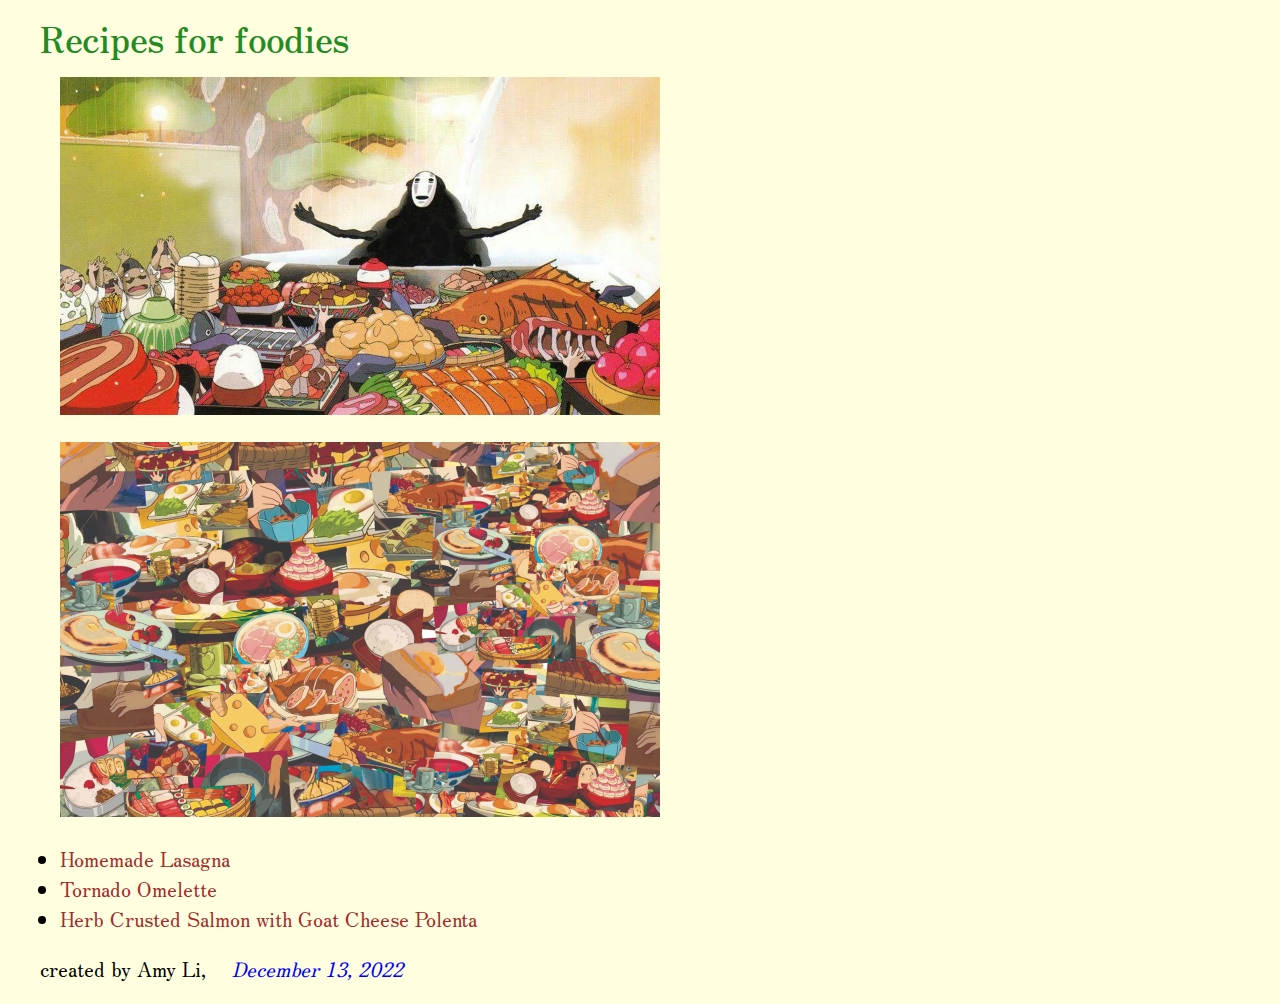
==== index.html @ f73f2d2c "add google font link in <head> before stylesheet link" ====
<!DOCTYPE html>
<html lang="en">
<head>
    <meta charset="UTF-8">
    <meta http-equiv="X-UA-Compatible" content="IE=edge">
    <meta name="viewport" content="width=device-width, initial-scale=1.0">
    <title>Odin Recipes</title>
    <link rel="preconnect" href="https://fonts.googleapis.com"><link rel="preconnect" href="https://fonts.gstatic.com" crossorigin><link href="https://fonts.googleapis.com/css2?family=Zen+Old+Mincho&display=swap" rel="stylesheet">
    <link rel="stylesheet" href="/style.css">
</head>
<body>
    <h1>Recipes for foodies</h1>
    <p><img src="main1.jpg" alt="I stole this screenshot of Spirited Away from Google Image to use for this project please do not sue me" width="600px"></p>
    <p><img src="main2.jpg" alt="I also stole this picture from Google Image so I do not know the reference but it is a collage of Ghibli food" width="600px"></p>
        <ul>
            <li><a href="recipes/lasagna.html">Homemade Lasagna</a></li>
            <li><a href="recipes/tornado-omelette.html">Tornado Omelette</a></li>
            <li><a href="recipes/salmon-polenta.html">Herb Crusted Salmon with Goat Cheese Polenta</a></li>
        </ul>
        <p>created by Amy Li, <em>December 13, 2022</em></p>
</body>
</html>
---- style.css ----
body, p {
    font-family: "Zen Old Mincho", "Georgia", serif;
    background-color: lightyellow;
    font-size: 20px;
    line-height: 1.5em;
    margin-left: 20px;
  }

  strong, em {
    color:blue;
    margin-left: 20px;
  }
  
  h1 {
    color:forestgreen;
    font-size: 35px;
    margin-left: 20px;
  }

  h2 {
    color:orange;
    font-size: 30px;
    margin-left: 20px;
  }

  h3 {
    color:blueviolet;
    font-size: 25px;
    margin-left: 20px;
  }
  
  img {
    margin-left: 20px;
  }

  a {
    color:brown;
    text-transform: none;
    text-decoration:none;
  }

  a:hover {
    color:darkslateblue;
    text-decoration:line-through;
  }
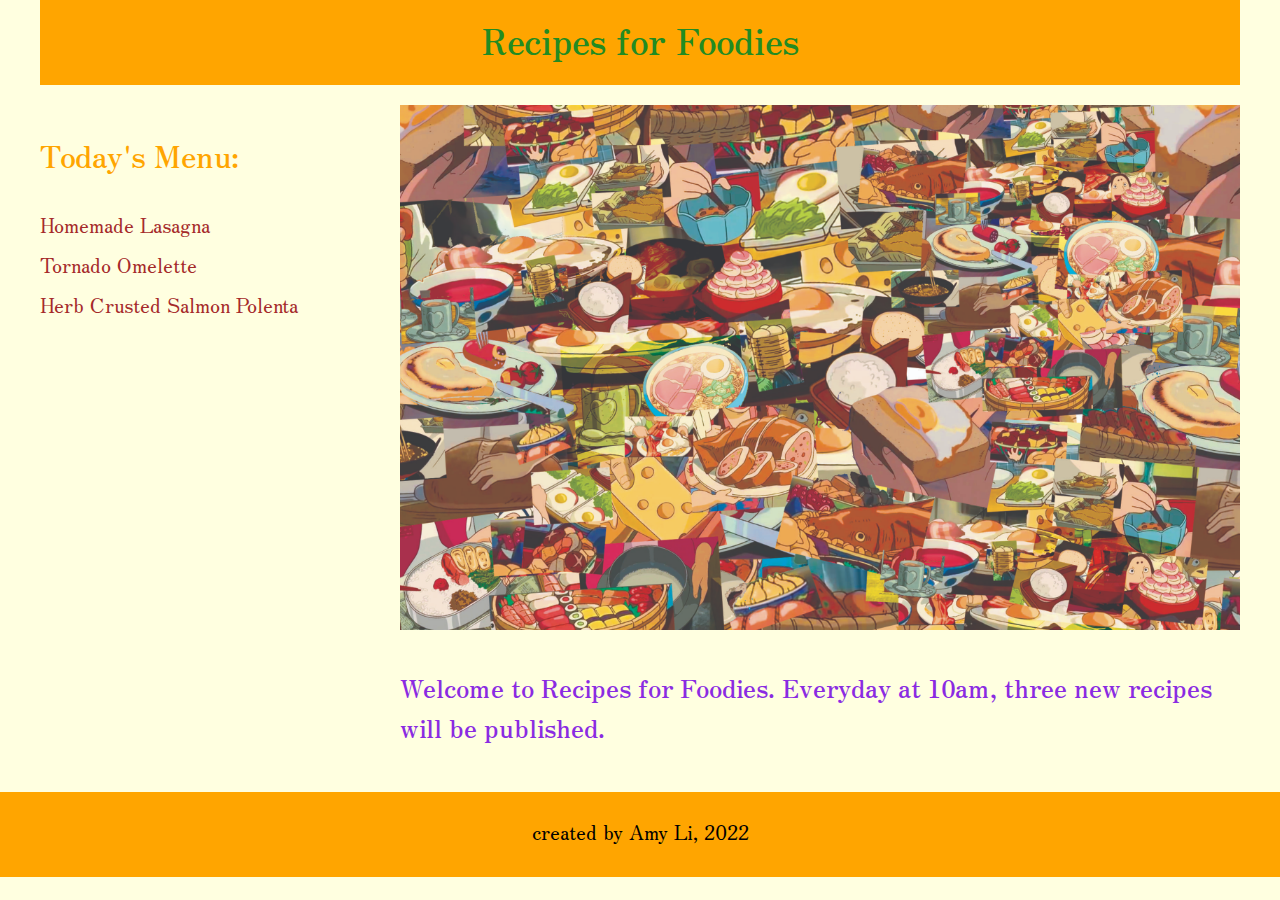
==== commit e30469f5: "edit html layout in all pages" ====
--- a/index.html
+++ b/index.html
@@ -4,19 +4,41 @@
     <meta charset="UTF-8">
     <meta http-equiv="X-UA-Compatible" content="IE=edge">
     <meta name="viewport" content="width=device-width, initial-scale=1.0">
-    <title>Odin Recipes</title>
-    <link rel="preconnect" href="https://fonts.googleapis.com"><link rel="preconnect" href="https://fonts.gstatic.com" crossorigin><link href="https://fonts.googleapis.com/css2?family=Zen+Old+Mincho&display=swap" rel="stylesheet">
+    <title>Recipes for Foodies</title>
+    <link rel="preconnect" href="https://fonts.googleapis.com">
+    <link rel="preconnect" href="https://fonts.gstatic.com" crossorigin>
+    <link href="https://fonts.googleapis.com/css2?family=Zen+Old+Mincho&display=swap" rel="stylesheet">
     <link rel="stylesheet" href="/style.css">
 </head>
 <body>
-    <h1>Recipes for foodies</h1>
-    <p><img src="main1.jpg" alt="I stole this screenshot of Spirited Away from Google Image to use for this project please do not sue me" width="600px"></p>
-    <p><img src="main2.jpg" alt="I also stole this picture from Google Image so I do not know the reference but it is a collage of Ghibli food" width="600px"></p>
-        <ul>
-            <li><a href="recipes/lasagna.html">Homemade Lasagna</a></li>
-            <li><a href="recipes/tornado-omelette.html">Tornado Omelette</a></li>
-            <li><a href="recipes/salmon-polenta.html">Herb Crusted Salmon with Goat Cheese Polenta</a></li>
-        </ul>
-        <p>created by Amy Li, <em>December 13, 2022</em></p>
-</body>
-</html>+    <div class="wrap">
+      <div class="header">
+        <h1>
+          Recipes for Foodies
+        </h1>
+      </div>
+        <div class="left">
+          <h2>Today's Menu:</h2>
+          <p>
+            <a href="recipes/lasagna.html">Homemade Lasagna</a>
+          </p>
+          <p>
+            <a href="recipes/tornado-omelette.html">Tornado Omelette</a>
+          </p>
+          <p>
+            <a href="recipes/salmon-polenta.html">Herb Crusted Salmon Polenta</a>
+          </p>
+          </div>
+        <div class="right">
+          <img src="main2.jpg" class="main-image" width="500px" alt="Welcome to Recipes for Foodies. Each day, three new recipes will be published at 10am.">
+          <h3>
+            Welcome to Recipes for Foodies. Everyday at 10am, three new recipes will be published.
+          </h3> 
+        </div>
+      </div>
+        <div class="clear"></div>
+      </div>
+      <div class="footer">created by Amy Li, 2022</div>
+    </div>
+  </div>
+</body>--- a/style.css
+++ b/style.css
@@ -1,45 +1,97 @@
-  body, p {
+  * {
+    margin:0;
+  }
+
+  body,
+  p {
     font-family: "Zen Old Mincho", "Georgia", serif;
     background-color: lightyellow;
     font-size: 20px;
-    line-height: 1.5em;
+    line-height: 2em;
+  }
+
+  .wrap {
+    width:1200px;             
+    margin:auto;
+  }
+  
+  .header {
+    text-align: center;
+    height:65px;
+    padding-top: 1em;
+    background-color: orange;
+  }
+
+  .nav {
+    height:50px;
+  }
+
+  .container {
+    background:pink;
+  }
+  
+  .left {
+    width:30%;
+    height:auto;
+    float:left;
+    padding-top: 1em;
+    padding-bottom: 1em;
+  }
+  
+  .right {
+    width:70%;
+    height:auto;
+    float:left;
+    padding-top: 1em;
+    padding-bottom: 1em;
+  }
+  
+  .clear {
+    clear:both;
+  }
+  
+  .footer {
+    text-align: center;
+    height:65px;
+    padding-top: 1em;
+    background-color: orange;
+  }
+
+  strong, 
+  em {
+    color:blue;
     margin-left: 20px;
   }
 
-  strong, em {
-    color:blue;
-    margin-left: 20px;
-  }
-  
   h1 {
     color:forestgreen;
     font-size: 35px;
-    margin-left: 20px;
   }
 
   h2 {
     color:orange;
     font-size: 30px;
-    margin-left: 20px;
+    padding-top: 1em;
+    padding-bottom: 1em;
   }
 
   h3 {
     color:blueviolet;
     font-size: 25px;
-    margin-left: 20px;
+    padding-top: 1em;
+    padding-bottom: 1em;
   }
   
-  img {
-    margin-left: 20px;
-  }
-
   a {
     color:brown;
-    text-transform: none;
     text-decoration:none;
   }
 
   a:hover {
     color:darkslateblue;
-    text-decoration:line-through;
-  }+    text-decoration:none;
+  }
+
+  .main-image {
+    width:100%;
+  }
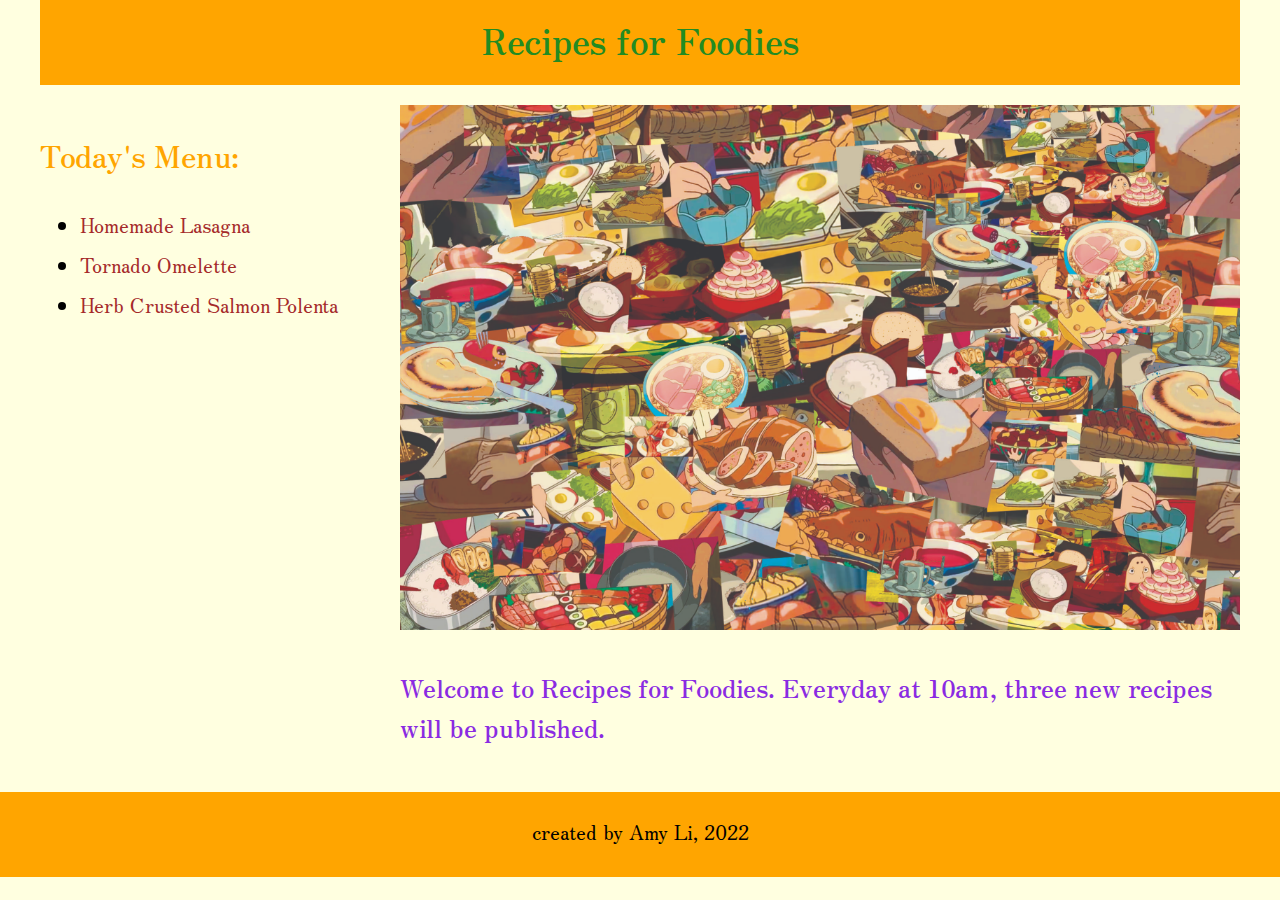
==== commit 6d40a3de: "remove <p> in left menu <div>" ====
--- a/index.html
+++ b/index.html
@@ -8,26 +8,24 @@
     <link rel="preconnect" href="https://fonts.googleapis.com">
     <link rel="preconnect" href="https://fonts.gstatic.com" crossorigin>
     <link href="https://fonts.googleapis.com/css2?family=Zen+Old+Mincho&display=swap" rel="stylesheet">
-    <link rel="stylesheet" href="/style.css">
+    <link rel="stylesheet" href="./style.css">
 </head>
 <body>
     <div class="wrap">
-      <div class="header">
-        <h1>
-          Recipes for Foodies
-        </h1>
-      </div>
-        <div class="left">
-          <h2>Today's Menu:</h2>
-          <p>
-            <a href="recipes/lasagna.html">Homemade Lasagna</a>
-          </p>
-          <p>
-            <a href="recipes/tornado-omelette.html">Tornado Omelette</a>
-          </p>
-          <p>
+      <div id="container">
+        <div class="header">
+          <h1>
+            Recipes for Foodies
+          </h1>
+        </div>
+          <div class="left">
+            <h2>Today's Menu:</h2>
+            <ul>
+              <li><a href="recipes/lasagna.html">Homemade Lasagna</a></li>
+            <li><a href="recipes/tornado-omelette.html">Tornado Omelette</a></li>
+            <li>
             <a href="recipes/salmon-polenta.html">Herb Crusted Salmon Polenta</a>
-          </p>
+            </ul>
           </div>
         <div class="right">
           <img src="main2.jpg" class="main-image" width="500px" alt="Welcome to Recipes for Foodies. Each day, three new recipes will be published at 10am.">
@@ -35,10 +33,13 @@
             Welcome to Recipes for Foodies. Everyday at 10am, three new recipes will be published.
           </h3> 
         </div>
+        </div>
       </div>
         <div class="clear"></div>
       </div>
       <div class="footer">created by Amy Li, 2022</div>
     </div>
   </div>
-</body>+
+</body>
+</html>--- a/style.css
+++ b/style.css
@@ -18,16 +18,10 @@
   .header {
     text-align: center;
     height:65px;
+    width: auto;
     padding-top: 1em;
+    margin: auto;
     background-color: orange;
-  }
-
-  .nav {
-    height:50px;
-  }
-
-  .container {
-    background:pink;
   }
   
   .left {
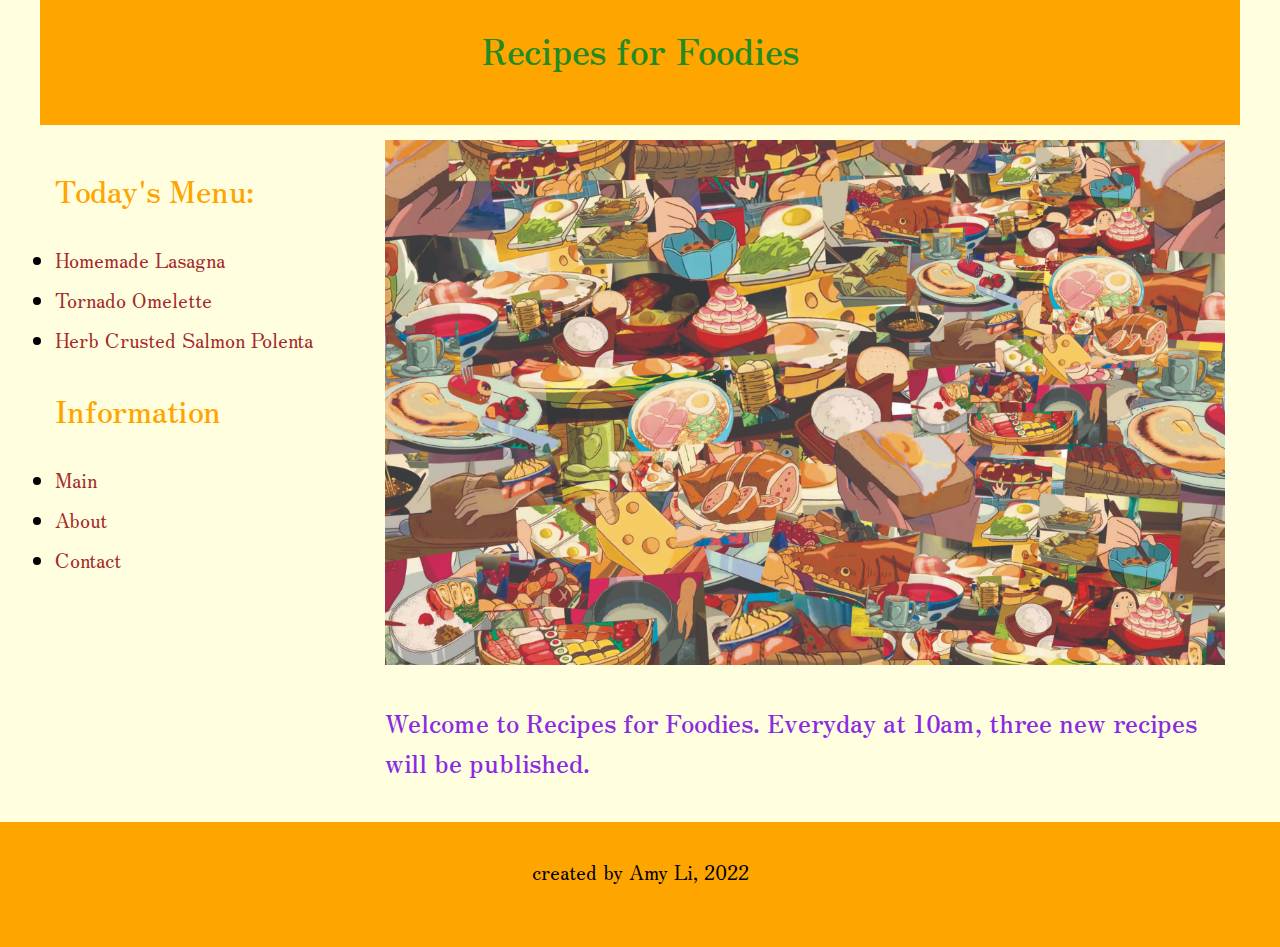
==== commit 57267bd1: "add <header>, <nav>, <main>, <footer>. add about.html, contact.html links" ====
--- a/index.html
+++ b/index.html
@@ -13,31 +13,35 @@
 <body>
     <div class="wrap">
       <div id="container">
-        <div class="header">
+        <header class="header">
           <h1>
             Recipes for Foodies
           </h1>
-        </div>
-          <div class="left">
+        </header>
+          <nav class="left">
             <h2>Today's Menu:</h2>
             <ul>
-              <li><a href="recipes/lasagna.html">Homemade Lasagna</a></li>
+            <li><a href="recipes/lasagna.html">Homemade Lasagna</a></li>
             <li><a href="recipes/tornado-omelette.html">Tornado Omelette</a></li>
-            <li>
-            <a href="recipes/salmon-polenta.html">Herb Crusted Salmon Polenta</a>
+            <li><a href="recipes/salmon-polenta.html">Herb Crusted Salmon Polenta</a></li>
             </ul>
-          </div>
-        <div class="right">
+            <h2>Information</h2>
+            <ul>
+            <li><a href="./index.html">Main</a></li>
+            <li><a href="./about.html">About</a></li>
+            <li><a href="./contact.html">Contact</a></li>
+            </ul>
+          </nav>
+        <main>
           <img src="main2.jpg" class="main-image" width="500px" alt="Welcome to Recipes for Foodies. Each day, three new recipes will be published at 10am.">
           <h3>
             Welcome to Recipes for Foodies. Everyday at 10am, three new recipes will be published.
           </h3> 
-        </div>
-        </div>
+        </main>
       </div>
         <div class="clear"></div>
       </div>
-      <div class="footer">created by Amy Li, 2022</div>
+      <footer>created by Amy Li, 2022</footer>
     </div>
   </div>
 
--- a/style.css
+++ b/style.css
@@ -10,51 +10,9 @@
     line-height: 2em;
   }
 
-  .wrap {
-    width:1200px;             
-    margin:auto;
-  }
-  
-  .header {
-    text-align: center;
-    height:65px;
-    width: auto;
-    padding-top: 1em;
-    margin: auto;
-    background-color: orange;
-  }
-  
-  .left {
-    width:30%;
-    height:auto;
-    float:left;
-    padding-top: 1em;
-    padding-bottom: 1em;
-  }
-  
-  .right {
-    width:70%;
-    height:auto;
-    float:left;
-    padding-top: 1em;
-    padding-bottom: 1em;
-  }
-  
-  .clear {
-    clear:both;
-  }
-  
-  .footer {
-    text-align: center;
-    height:65px;
-    padding-top: 1em;
-    background-color: orange;
-  }
-
   strong, 
   em {
     color:blue;
-    margin-left: 20px;
   }
 
   h1 {
@@ -75,7 +33,19 @@
     padding-top: 1em;
     padding-bottom: 1em;
   }
-  
+
+  nav {
+    padding: 5 5 5 5;
+  }
+
+  ul {
+    padding: 0;
+  }
+
+  ol {
+    padding: 0;
+  }
+
   a {
     color:brown;
     text-decoration:none;
@@ -85,7 +55,41 @@
     color:darkslateblue;
     text-decoration:none;
   }
-
+  
+  header,
+  footer {
+    text-align: center;
+    height:65px;
+    padding: 30px;
+    background-color: orange;
+  }
+  
+  .left {
+    width:25%;
+    height:auto;
+    float:left;
+    margin: 5px;
+    padding: 10px;
+  }
+  
+  main {
+    width:70%;
+    height:auto;
+    float:left;
+    margin: 5px;
+    padding: 10px;
+  }
+  
   .main-image {
     width:100%;
   }
+
+  .clear {
+    clear:both;
+  }
+
+  .wrap {
+    width:1200px;             
+    margin:auto;
+  }
+  
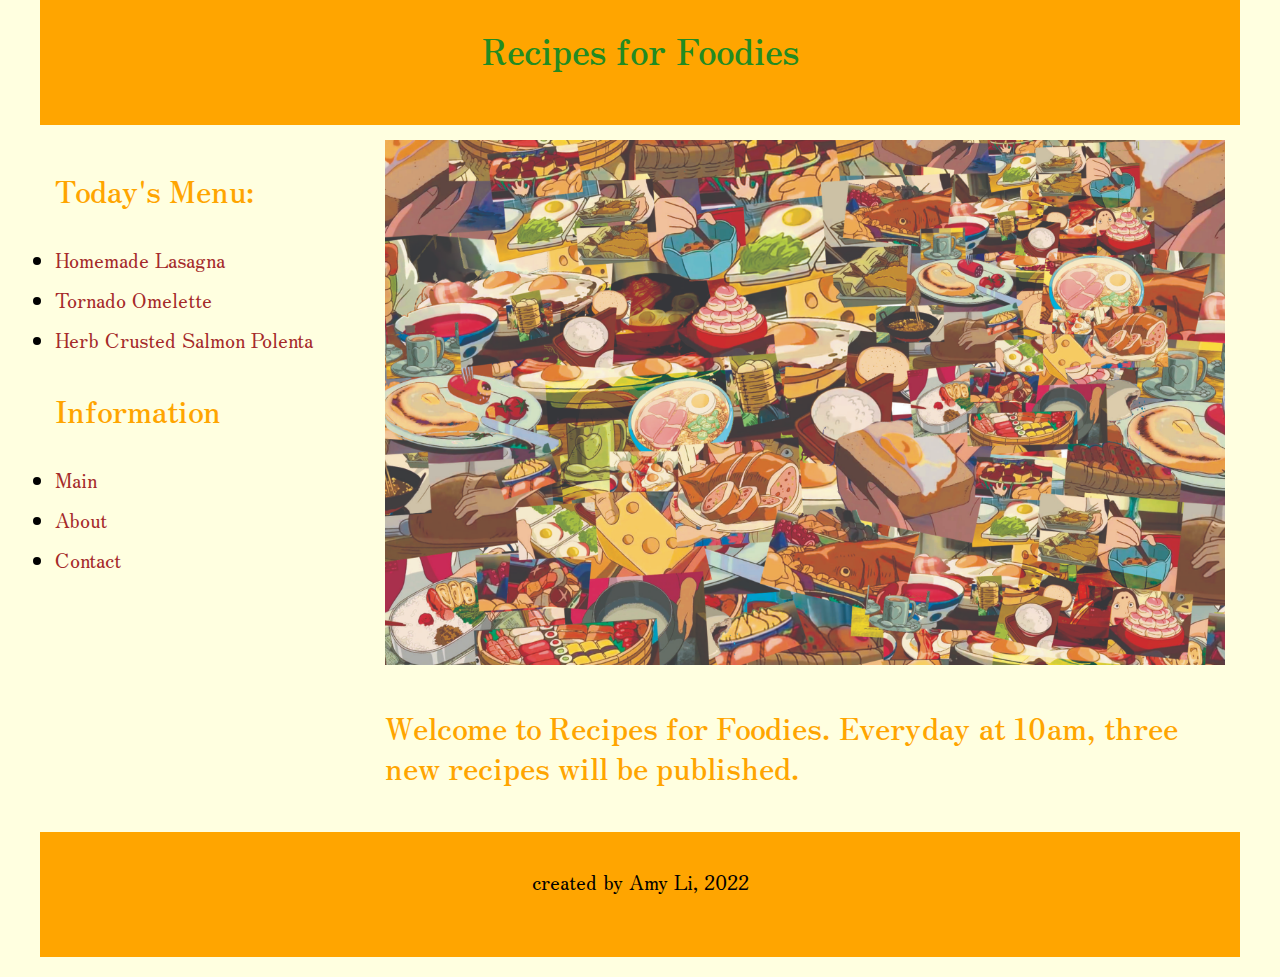
==== commit a1f3b210: "updated about, index, style" ====
--- a/index.html
+++ b/index.html
@@ -2,8 +2,6 @@
 <html lang="en">
 <head>
     <meta charset="UTF-8">
-    <meta http-equiv="X-UA-Compatible" content="IE=edge">
-    <meta name="viewport" content="width=device-width, initial-scale=1.0">
     <title>Recipes for Foodies</title>
     <link rel="preconnect" href="https://fonts.googleapis.com">
     <link rel="preconnect" href="https://fonts.gstatic.com" crossorigin>
@@ -12,38 +10,30 @@
 </head>
 <body>
     <div class="wrap">
-      <div id="container">
-        <header class="header">
-          <h1>
-            Recipes for Foodies
-          </h1>
-        </header>
-          <nav class="left">
-            <h2>Today's Menu:</h2>
-            <ul>
+      <header>
+        <h1>Recipes for Foodies</h1>
+      </header>
+      <nav class="left">
+        <h2>Today's Menu:</h2>
+          <ul>
             <li><a href="recipes/lasagna.html">Homemade Lasagna</a></li>
             <li><a href="recipes/tornado-omelette.html">Tornado Omelette</a></li>
             <li><a href="recipes/salmon-polenta.html">Herb Crusted Salmon Polenta</a></li>
-            </ul>
-            <h2>Information</h2>
-            <ul>
+          </ul>
+        <h2>Information</h2>
+          <ul>
             <li><a href="./index.html">Main</a></li>
             <li><a href="./about.html">About</a></li>
             <li><a href="./contact.html">Contact</a></li>
-            </ul>
-          </nav>
+          </ul>
+      </nav>
         <main>
           <img src="main2.jpg" class="main-image" width="500px" alt="Welcome to Recipes for Foodies. Each day, three new recipes will be published at 10am.">
-          <h3>
-            Welcome to Recipes for Foodies. Everyday at 10am, three new recipes will be published.
-          </h3> 
+          <h2>Welcome to Recipes for Foodies. Everyday at 10am, three new recipes will be published.</h2> 
         </main>
-      </div>
         <div class="clear"></div>
-      </div>
       <footer>created by Amy Li, 2022</footer>
     </div>
-  </div>
 
 </body>
 </html>--- a/style.css
+++ b/style.css
@@ -1,13 +1,19 @@
   * {
-    margin:0;
+    margin: 0;
   }
 
+  .wrap {
+    width: 1200px;             
+    margin: 0 auto;
+  }
+  
   body,
   p {
     font-family: "Zen Old Mincho", "Georgia", serif;
     background-color: lightyellow;
     font-size: 20px;
     line-height: 2em;
+    margin-bottom: 1em;
   }
 
   strong, 
@@ -34,8 +40,32 @@
     padding-bottom: 1em;
   }
 
+  header,
+  footer {
+    text-align: center;
+    height:65px;
+    padding: 30px;
+    background-color: orange;
+  }
+  
+  .left {
+    width:25%;
+    height:auto;
+    float:left;
+    margin: 5px;
+    padding: 10px;
+  }
+  
+  main {
+    width:70%;
+    height:auto;
+    display: inline-block;
+    margin: 5px;
+    padding: 10px;
+  }
+
   nav {
-    padding: 5 5 5 5;
+    padding: 5px;
   }
 
   ul {
@@ -56,30 +86,7 @@
     text-decoration:none;
   }
   
-  header,
-  footer {
-    text-align: center;
-    height:65px;
-    padding: 30px;
-    background-color: orange;
-  }
-  
-  .left {
-    width:25%;
-    height:auto;
-    float:left;
-    margin: 5px;
-    padding: 10px;
-  }
-  
-  main {
-    width:70%;
-    height:auto;
-    float:left;
-    margin: 5px;
-    padding: 10px;
-  }
-  
+
   .main-image {
     width:100%;
   }
@@ -87,9 +94,3 @@
   .clear {
     clear:both;
   }
-
-  .wrap {
-    width:1200px;             
-    margin:auto;
-  }
-  
